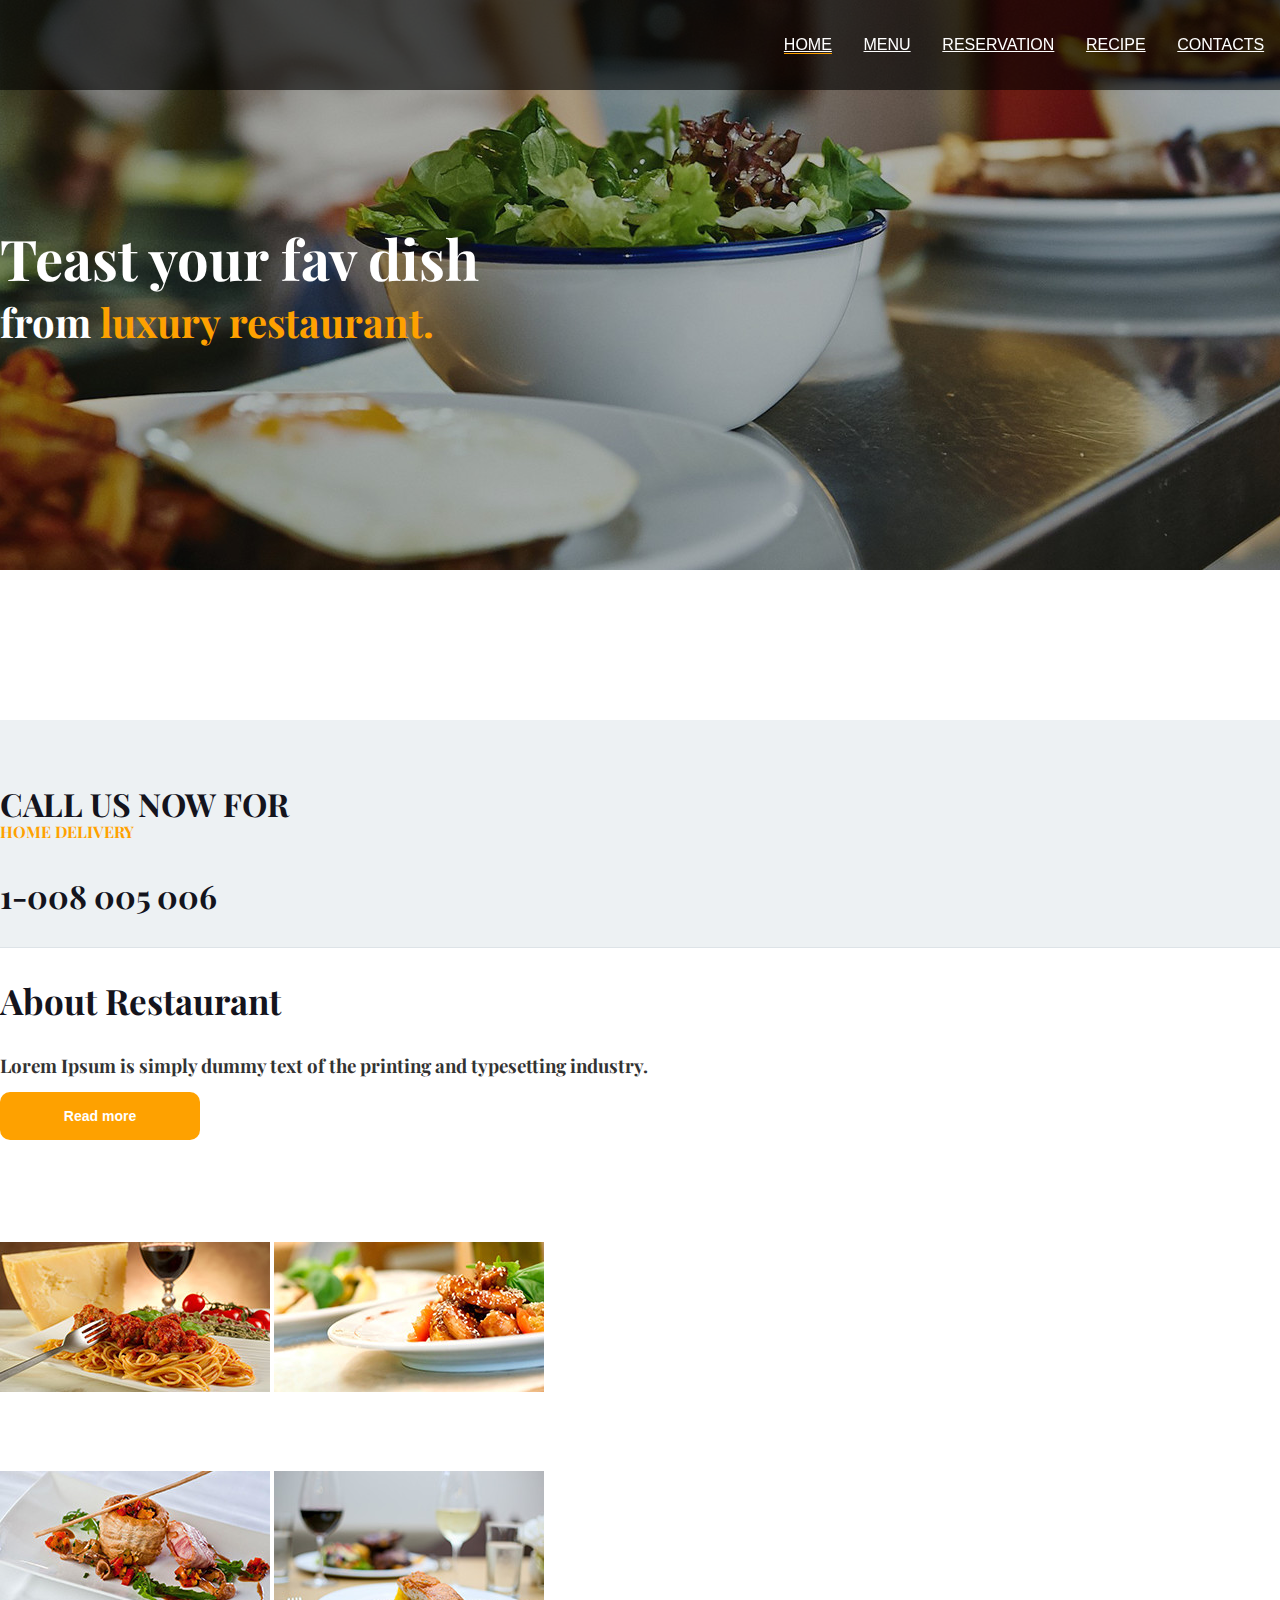
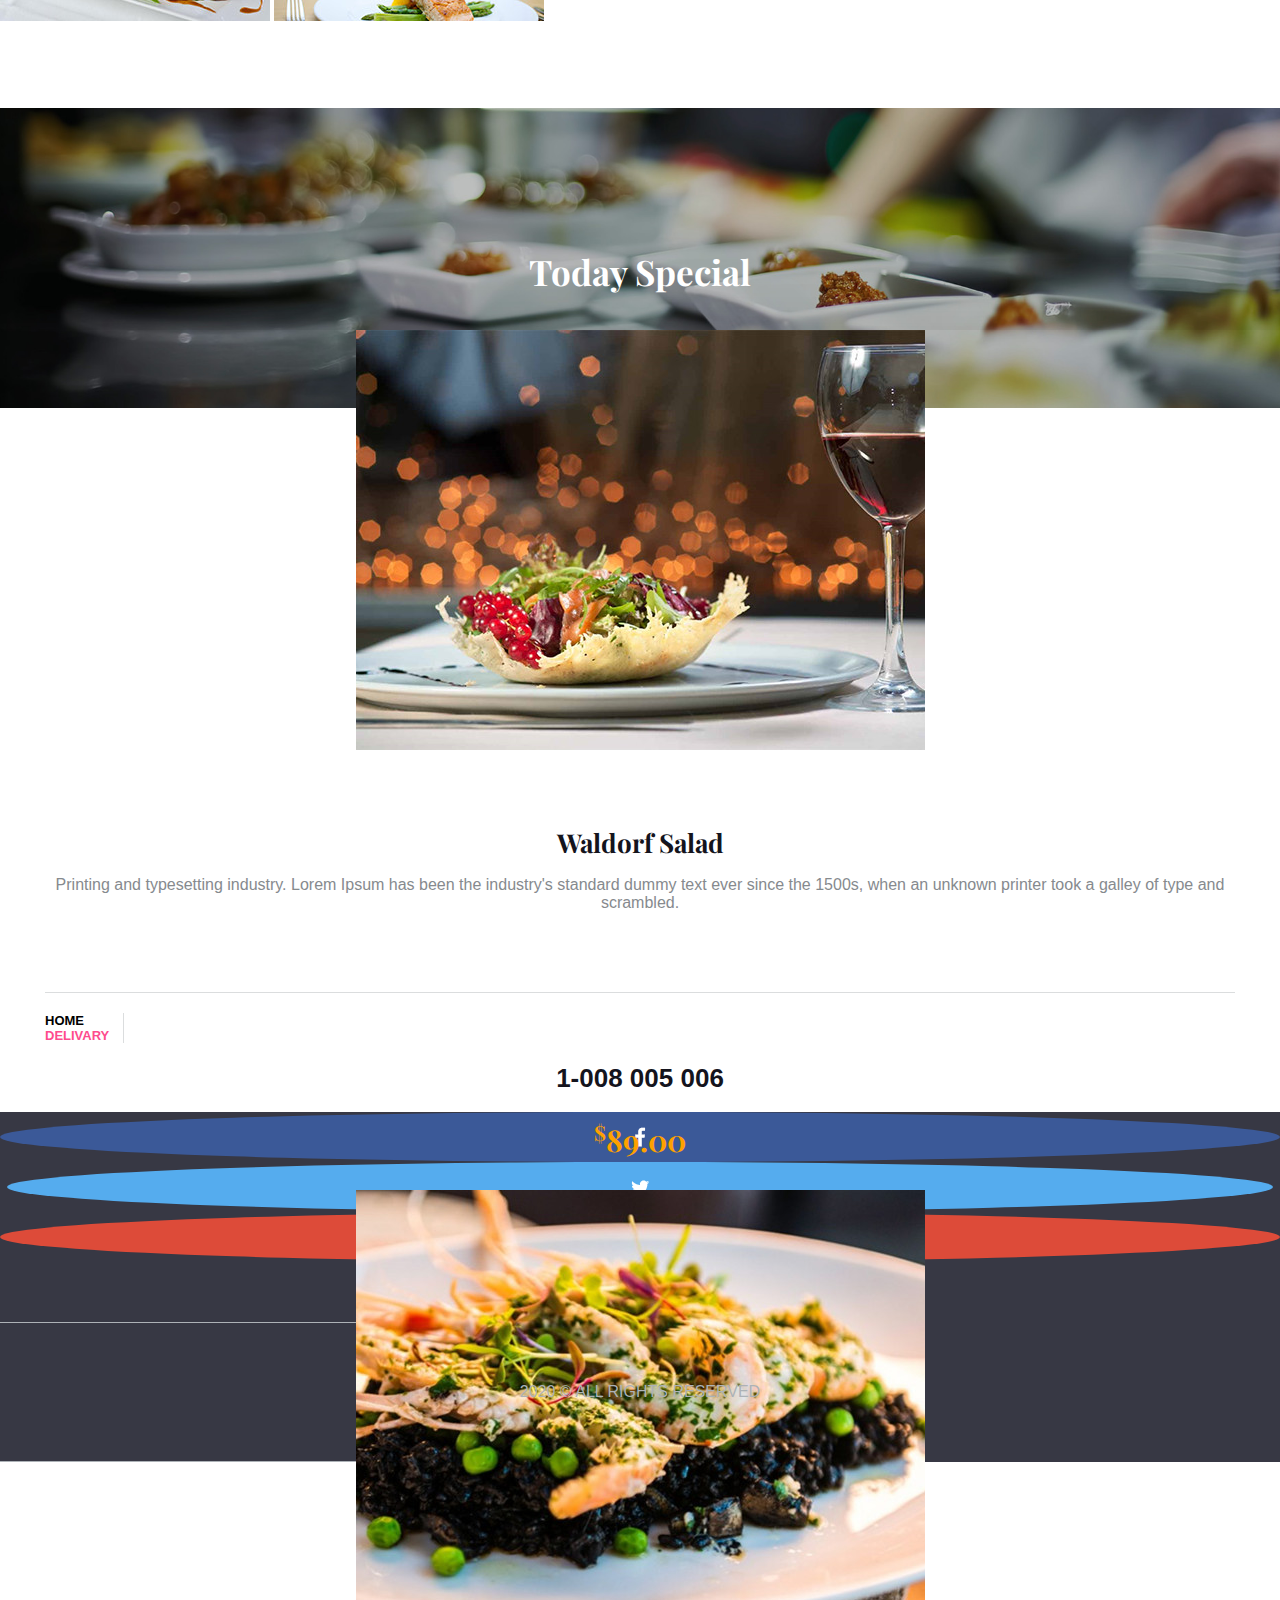
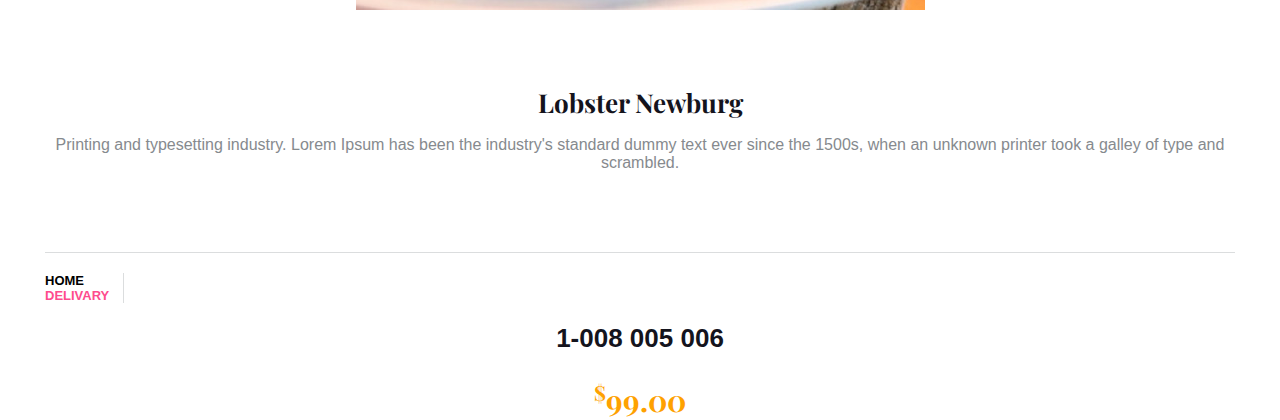
==== index.html @ 230fb9c1 "Add files to project" ====
<!DOCTYPE html>
<html lang="en">

<head>
   <meta charset="UTF-8">
   <meta name="viewport" content="width=device-width, initial-scale=1.0">
   <title>Luxury Restaurant</title>
   <link rel="stylesheet" href="https://stackpath.bootstrapcdn.com/bootstrap/4.2.1/css/bootstrap.min.css"
      integrity="sha384-GJzZqFGwb1QTTN6wy59ffF1BuGJpLSa9DkKMp0DgiMDm4iYMj70gZWKYbI706tWS" crossorigin="anonymous">
   <link href="https://fonts.googleapis.com/css?family=Playfair+Display:400,700,Sintony:400,700" rel="stylesheet">
   <link rel="stylesheet" href="style/style.css">
   <link rel="icon" href="./favicon_io/favicon.ico" type="image/x-icon">

</head>

<body>
   <header class="header">
      <nav class="navbar-top">
         <ul class="navItems">
            <li class="navItem">
               <a class="navLink active" href="/" style="border-bottom: 1px solid #fea100">Home</a>
            </li>
            <li class="navItem">
               <a class="navLink" href="layouts/menu.html">Menu</a>
            </li>
            <li class="navItem">
               <a class="navLink" href="layouts/reservation.html">Reservation</a>
            </li>
            <li class="navItem">
               <a class="navLink" href="layouts/recipe.html">Recipe</a>
            </li>
            <li class="navItem">
               <a class="navLink" href="layouts/contacts.html">Contacts</a>
            </li>
         </ul>
         <div class="burger">
            <div class="line1"></div>
            <div class="line2"></div>
            <div class="line3"></div>
         </div>
      </nav>
      <!--<button class="book cta">
            <svg xmlns="http://www.w3.org/2000/svg" width="34" height="34" viewBox="0 0 24 24"><path d="M15 21c0 1.598-1.392 3-2.971 3s-3.029-1.402-3.029-3h6zm.137-17.055c-.644-.374-1.042-1.07-1.041-1.82v-.003c.001-1.172-.938-2.122-2.096-2.122s-2.097.95-2.097 2.122v.003c.001.751-.396 1.446-1.041 1.82-4.668 2.709-1.985 11.715-6.862 13.306v1.749h20v-1.749c-4.877-1.591-2.193-10.598-6.863-13.306zm-3.137-2.945c.552 0 1 .449 1 1 0 .552-.448 1-1 1s-1-.448-1-1c0-.551.448-1 1-1zm-6.451 16c1.189-1.667 1.605-3.891 1.964-5.815.447-2.39.869-4.648 2.354-5.509 1.38-.801 2.956-.76 4.267 0 1.485.861 1.907 3.119 2.354 5.509.359 1.924.775 4.148 1.964 5.815h-12.903z"/></svg> book table
            </button>-->
      <div class="offer">
         <div class="container">
            <div class="row">
               <div class="col-lg-12">
                  <div class="title text-center">
                     <h1 class="title-heading">Teast your fav dish</h1>
                     <h1 class="title-intro">from <span class="span">luxury restaurant.</span></h1>
                  </div>
               </div>
            </div>
         </div>
      </div>
   </header>
   <main>
      <section class="call">
         <div class="container">
            <div class="row">
               <div class="col-lg-12">
                  <div class="row">
                     <div class="col-lg-12">
                        <h3 class="phone-text text-center">Call us Now for
                           <span>Home Delivery</span>
                        </h3>
                     </div>
                     <div class="col-lg-12">
                        <div class="phone-digits text-center">
                           <a>1-008 005 006</a>
                        </div>
                     </div>
                  </div>
               </div>
            </div>
         </div>
      </section>
      <section class="about">
         <div class="container">
            <div class="row">
               <div class="col-12 col-lg-6 align-items-center mb-5">
                  <div class="history text-center">
                     <h2 class="history-title mt-5">About Restaurant </h2>
                     <h3>Lorem Ipsum is simply dummy text of the printing and typesetting industry. </h3>
                     <h6 class="history-text hiden-text">Lorem Ipsum has been the industry's standard dummy text ever
                        since the 1500s, when an unknown printer took a galley of type and scrambled it to make a type
                        specimen book. It has survived not only five centuries, but also the leap into electronic
                        typesetting, remaining essentially unchanged... </h6>
                     <button class="cta history-button mt-3" id="read-more">Read more</button>
                  </div>
               </div>
               <div class="col-12 col-lg-3 mt-5 pictures">
                  <div class="row">
                     <div class="col-12 col-lg-3">
                        <div class="food-images food-images_down text-center">
                           <img src="img/food1.jpg" alt="pasta" class="food-images-item">
                           <img src="img/food2.jpg" alt="chicken" class="food-images-item">
                        </div>
                     </div>
                  </div>
               </div>
               <div class="col-12 col-lg-3">
                  <div class="food-images food-images_up text-center">
                     <img src="img/food3.jpg" alt="meat" class="food-images-item">
                     <img src="img/food4.jpg" alt="fish" class="food-images-item">
                  </div>
               </div>
            </div>
         </div>
      </section>
      <section class="special">
         <div class="container">
            <div class="row">
               <div class="col-lg-12">
                  <div class="special-title">
                     <h3 class="today">Today Special</h3>
                  </div>
               </div>
            </div>
         </div>
         <div class="container">
            <div class="row">
               <div class="col-12 col-lg-6">
                  <div class="food">
                     <img src="img/dish1.jpg" alt="dish" class="food-img
                           img-fluid">
                     <h3 class="food-title">
                        Waldorf Salad
                     </h3>
                     <p class="food-desc">Printing and typesetting industry. Lorem Ipsum has been the industry's
                        standard dummy text ever since the 1500s, when an unknown printer took a galley of type and
                        scrambled.</p>
                     <div class="food-details d-flex">
                        <div class="food-del text-center">
                           Home <span>Delivary</span>
                        </div>
                        <div class="food-phone">
                           <a>1-008 005 006</a>
                        </div>
                        <div class="food-price ml-auto">
                           <sup><small>$</small></sup>89.00
                        </div>
                     </div>
                  </div>
               </div>
               <div class="col-12 col-lg-6">
                  <div class="food">
                     <img src="img/dish.jpg" alt="dish" class="food-img
                           img-fluid">
                     <h3 class="food-title">
                        Lobster Newburg
                     </h3>
                     <p class="food-desc">Printing and typesetting industry. Lorem Ipsum has been the industry's
                        standard dummy text ever since the 1500s, when an unknown printer took a galley of type and
                        scrambled.</p>
                     <div class="food-details d-flex">
                        <div class="food-del text-center">
                           Home <span>Delivary</span>
                        </div>
                        <div class="food-phone">
                           <a>1-008 005 006</a>
                        </div>
                        <div class="food-price ml-auto">
                           <sup><small>$</small></sup>99.00
                        </div>
                     </div>
                  </div>
               </div>
            </div>
         </div>
      </section>
   </main>
   <footer class="footer">
      <div class="container">
         <div class="row">
            <div class="col-lg-12 align-items-center">
               <ul class="socials d-flex justify-content-center">
                  <li class="socials-item  socials-item-fb">
                     <a href="#"></a>
                  </li>
                  <li class="socials-item socials-item-tw">
                     <a href="#"></a>
                  </li>
                  <li class="socials-item socials-item-g">
                     <a href="#"></a>
                  </li>
               </ul>
            </div>
         </div>
         <div class="row">
            <div class="col-lg-4">
               <div class="left-line">
               </div>
            </div>
            <div class="col-lg-4">
               <div class="all-rigth">
                  <p>2020 © All rights reserved</p>
               </div>
            </div>
            <div class="col-lg-4">
               <div class="left-line">
               </div>
            </div>
         </div>
      </div>
   </footer>
   <script src="https://code.jquery.com/jquery-3.4.1.slim.min.js"
      integrity="sha384-J6qa4849blE2+poT4WnyKhv5vZF5SrPo0iEjwBvKU7imGFAV0wwj1yYfoRSJoZ+n"
      crossorigin="anonymous"></script>
   <script src="https://cdn.jsdelivr.net/npm/popper.js@1.16.0/dist/umd/popper.min.js"
      integrity="sha384-Q6E9RHvbIyZFJoft+2mJbHaEWldlvI9IOYy5n3zV9zzTtmI3UksdQRVvoxMfooAo"
      crossorigin="anonymous"></script>
   <script src="https://stackpath.bootstrapcdn.com/bootstrap/4.4.1/js/bootstrap.min.js"
      integrity="sha384-wfSDF2E50Y2D1uUdj0O3uMBJnjuUD4Ih7YwaYd1iqfktj0Uod8GCExl3Og8ifwB6"
      crossorigin="anonymous"></script>
   <script src="js/main.js" defer></script>
</body>

</html>
---- style/style.css ----
body{
	font-family: 'Sintony', sans-serif;
	margin:0;
	padding:0;
	color: #868a8e;
}
ul,li {
	display: block;
	margin: 0;
	padding: 0;
}

h1,h2,h3,h4,h5,h6{

	font-family: 'Playfair Display', serif;
	font-weight: 700;
	color: #14141d;

}

.active{
	color: #fea100;
}
.navLink:hover{
	opacity: .7;
	border-bottom: 1px solid #fea100;
}
.navbar-top{
	z-index: 900;
	width: 100%;
	height: 10vh;
	position: fixed;
	top: 0;
	left: 0;
	display: flex;
	align-items: center;
	background: rgba(0,0,0,0.6);

}
.dark{
	background: rgba(0,0,0,0.7);
	height: 100vh;
}
.navItems{
	display: flex;
	justify-content: space-around;
	width: 40%;
	margin-left: auto;
}
.show-items{
	display: block;
}
.navItem{
	margin: 0 10px;
}
.navLink{
	color: #fff;
	text-transform: uppercase;
}
.close-span{
	font-size: 40px;
	color: red;
	margin: 0 10px;
	display: none;
}
.burger{
	position: relative;
	width: 30px;
	height: 100%;
	left: 0;
	margin: 0 5%;
	display: none;
}
.line1,
.line2,
.line3{
	position: absolute;
	width: 30px;
	height: 3px;
	background: #fea100;;
}
.line1{
	
}
.line2{
	top: 10px;
}
.line3{
	top: 20px;

}
.cta{
	background: #fea100;
	border: none;
	color: #fff;
	font-size: 14px;
	border-radius: 3px;
	padding: 16px;
	margin-top: -5px;
	width: 200px;
    cursor: pointer;
    font-weight: 700;
    transition:  1s ease;
 }
 .cta:hover{
	opacity: .7;
	transition: 1s ease;
 }
.order-img{
	margin-right: 14px;
	height: 20px;
}
.main-header{
	padding: 24px 0;
}
.offer{
 	background: url('../img/first-bg.jpg') no-repeat center top;
 	height: 80vh;
 	width: 100%;
}
.title{
	padding-top: 220px ;
	padding-bottom:  250px ;

}
.title-heading{
	font-family: 'Playfair Display', serif;
	font-weight: 700;
	color:#fff;
	margin: 0;
	font-size: 56px;

}
.title-intro{
	font-family: 'Playfair Display', serif;
	font-size: 40px;
	font-weight: 700;
	color:#fff;
	margin: 0;
}

.span{
	color: #fea100;
}

.call{
	background: #edf1f3;
	padding: 30px 0;
	border-bottom: 1px solid #dde3e7;
}

.phone{
  	background: url('../img/phone.png') no-repeat left center;
  	width: 450px;

}

.phone-text{
	font-size: 2rem;
    font-weight: bold;
	color: #14141d;
	text-transform: uppercase;
}
.phone-text span{
  	color: #fea100;
	font-size: 16px;
	margin-top: -4px;
	display: block;
}
.phone-digits{
	font-size: 2rem;
 	font-weight: bold;
 	font-family: 'Playfair Display', serif;
    color: #14141d;

}

.about{
	padding-bottom: 3%;

}
.history{
	height: 150px;

}
.history p{
	color: #9CA089;

}
.history-title{
  	font-size: 35px;
 	font-family: 'Playfair Display', serif;
 	color: #14141d;
 	font-weight: bold;

}
.history-text{
	font-size: 14px;
	color: 	#5c6369;
	font-family: 'Sintony', sans-serif;
	margin: 0 0 48px 0;
	
}
.history h3{
	color: #333;
}
.hiden-text{
	display: none;
 	transition: 1s;
 	margin: 10% 0;
    letter-spacing: .1em;
}
.show-text{
	height: 100px;
	overflow: visible;
 	transition: 1s;
}

.history-button{
	border:none;
	border-radius: 10px;
	}
.history-button a{
 	color: #fff;
 	text-transform: uppercase;
 	font-size: 14px;
 	font-weight: bold;
 	padding: 10px 0;
 	text-decoration: none;
}
.food-images-item{
 	margin-bottom: 10px;
 	transition: 1s ease;

}
.food-images-item:hover{
	cursor: pointer;
	transition: 1s ease;
	transform: scale(1.2);
}
.food-images_down{
	margin-top: 115px;

}
.food-images_up{
	margin-top: 65px;


}
.special{
	background:url('../img/third-bg.jpg') no-repeat top center/cover; 
	height: 300px;
	display: block;
}
.special-title{
	text-align: center;

}
.today{
	font-size: 35px;
	font-weight: bold;
	font-family: 'Playfair Display', serif;
    color: #fff;
    padding-top: 140px;

}
.menu{
	margin-top: 50px;
}

.food{
	text-align: center;
	box-shadow: 0 20px 90px rgba(0,0,0,0.15);	
	margin-bottom: 0px;
    margin-top: 30px;
    transition: 1s;
}
.food-img{
 	margin-bottom: 45px;

}
.food:hover{
	cursor: pointer;
	transition: 0.5S;
	box-shadow: 2px 10px 30px 5px grey
}
.food-title{
	font-size: 26px;
	margin-bottom: 10px;	
}
.food-desc{
	font-size: 1rem;
	padding: 0 50px;
	padding-bottom: 64px ; 
}
.food-del{

	text-transform: uppercase;
	font-size: 13px;
	color: #000;
	font-weight: 700;
	width: 78px;
	text-align: left;
	border-right: 1px solid #dbddde;
	margin-top: 20px;

}
.food-del span{
 
	color: #fe4c8d;
	text-transform: uppercase;
	font-size: 13px;
	font-weight: 700;

} 
.food-details{

	border-top: 1px solid #dbddde;
	margin: 0 45px; 
}
.food-phone{
	font-size: 26px;
	font-weight: 700;
	font-family: 'Sintony', sans-serif;
	color: #14141d;
	margin: 20px ;
}
.food-price{
	font-size: 30px;
	font-family: 'Playfair Display', serif;
	font-weight: 700;
	color: #fea100;
    margin: 15px 0 ;
 }
.footer{

	background: #373844;
	color: #7e8289;	
    text-transform: uppercase;
    margin-top: 42%;		
}

.socials{
	margin-top: 50px;


}
.socials-item {
 	border-radius: 50%;

}

.socials-item a{
 	width: 50px;	
 	height: 50px;	
  	display: block;	
}

.socials-item-fb{

	background: #3b5998 url(../img/fb.png) no-repeat center center;
}
.socials-item-tw{

	background: #55acee url(../img/tw.png) no-repeat center center;
	margin: 0 7px; 
}
.socials-item-g{

	background: #dd4b39 url(../img/g.png) no-repeat center center;
}
.socials-item-fb:hover,
.socials-item-tw:hover,
.socials-item-g:hover{
	opacity: 0.5;
}
.left-line{

	height: 1px;	
	background: #adb2b7;
	width: 370px;	 

}
.all-rigth{
	text-align: center;
	color: #adb2b7;
}

.left-line,
.all-rigth{
	margin: 60px 0; 

}
.left-line{
	margin-top: 60px;

}
.modal2{

	position: fixed;
	width: 100%;
	height: 100%;
	left: 0;
	top: 0;
	z-index: 1000;
}
.modal2_overlay{
	
    display: none;
	background: rgba(0,0,0,0.7);
	position: fixed;
	width: 100%;
	height: 100%;
	left: 0;
	top: 0;
}
.modal2-body{
    text-align: center;
    width: 100%;
	height: 30%;
	position: fixed;
	left: 50%;
	top: 50%;
	transform: translate(-50%, -50%);
}
v
.par{
    margin: 90px auto; 
    font-size: 30px;
    color: rgba(200,0,0,0.8);
    }

 .show{
     display: block;
    
    }
.bettwen{
	background-color: #fff;
}
svg{
	font-size: 17px;
}
.book {
	z-index: 100;
	text-transform: uppercase;
	position: fixed;
	right: 0;
	top: 12%;
}


/*MEDIA QUERIES*/
@media screen and (max-width: 1550px){
 .footer{
	margin-top: 50%;
	}
}
@media screen and (max-width: 1850px){
 .footer{
	margin-top: 50%;
	}
}
@media screen and (max-width: 1350px){
 .footer{
	margin-top: 55%;
	}
}
@media screen and (max-width: 1150px){
 .footer{
	margin-top: 60%;
	}
}
@media screen and (max-width: 1070px){
 .footer{
	margin-top: 65%;
	}
	.pictures{
		margin: 100px 0 0 0;
	}
	.navbar-top{
		z-index: 900;
		width: 100%;
		align-content: center;
		margin: 0;
		justify-content: center;
		
	}
	.navItems{
		flex-direction: column;
		justify-content: center;
		width: 100%;
		height: 100%;
		text-align: center;
		margin: 40% 0;
		display: none;
	}
	.navItem{
		margin: 10px 0;
		font-size: 1.5rem;
	}
	.close-span{
		display: block;
	}
	.burger{
		width: 100%;
		height: 7%;
		background: rgba(0,0,0,0.5);
		display: block;
		position: absolute;
		top: 0;
		left: 0;
		margin: 0;

	}
}
@media screen and (max-width: 992px){
.logo{
    width: 40%;
}
.menu ul{
	flex-direction: column;
}
.menu ul li {
 	margin: 0 auto;
 	font-size: 35px;
 	padding: 20px 0;
}
.book{
	margin: 20px auto;
	height: 70px;
	width: 100%;
	font-size: 25px;
}
.order-img{
	height: 40px;

}
.phone-text{
 	font-size: 25px;
}
.phone-text span{
 	font-size: 2.7rem;

}
.phone-digits{
	font-size: 2rem;
	width: 100%;
}
.footer{
	margin-top:  1500px ;
	height: 200px;
}
.socials {
	margin: 5% 0 0 0;
}
.socials-item a{
	height: 70px;
	width: 70px;
}
.all-rigth{
	margin: 20px ;
}
.left-line{
 	display: none;
}
}
@media screen and (max-width: 778px){
	.food-title p{
		font-size: 1.5rem;
	}
	.food-images-item{
		width: 100%;
	}
	.navbar{
		flex-direction: column !important;
	}

}

 
@media screen and (max-width: 576px){
	 p{
		font-size: 1rem;
	}
	.book {
     margin: 0;
     height: auto; 
     width: 100%;
     text-transform: uppercase;
 }
	.history-title{
		font-size: 3rem;
	}
	.history h3{
		font-size: 1.5rem;
	}
	.phone-digits span {
		font-size: 2.9rem;
	}
	.cta{
		width: 100%;
		font-size: 2rem;
		margin: 10px 0 0 0;

	}
	.food-images-item{
		width: 100%;
	}
	.today{
		font-size: 3rem;
	}
	.food-title{
		font-size: 2.9rem;
	}
	.food-desc{
		font-size: 1.4rem;
		padding: 0;
	}
	.food-del{
	 width: 100%; 
     border-right: none;
     font-size: 1.5rem;
	}
	.food-del span {
		font-size: 1.5rem;
	}
	.food-details{
		flex-direction: column;
		
}
	.food-phone{
		margin: 0;
		padding: 5px;
	}
	.food-price{
		margin: 0 0 17px !important;
	}
	.footer{
		margin-top: 1650px;
	}


}
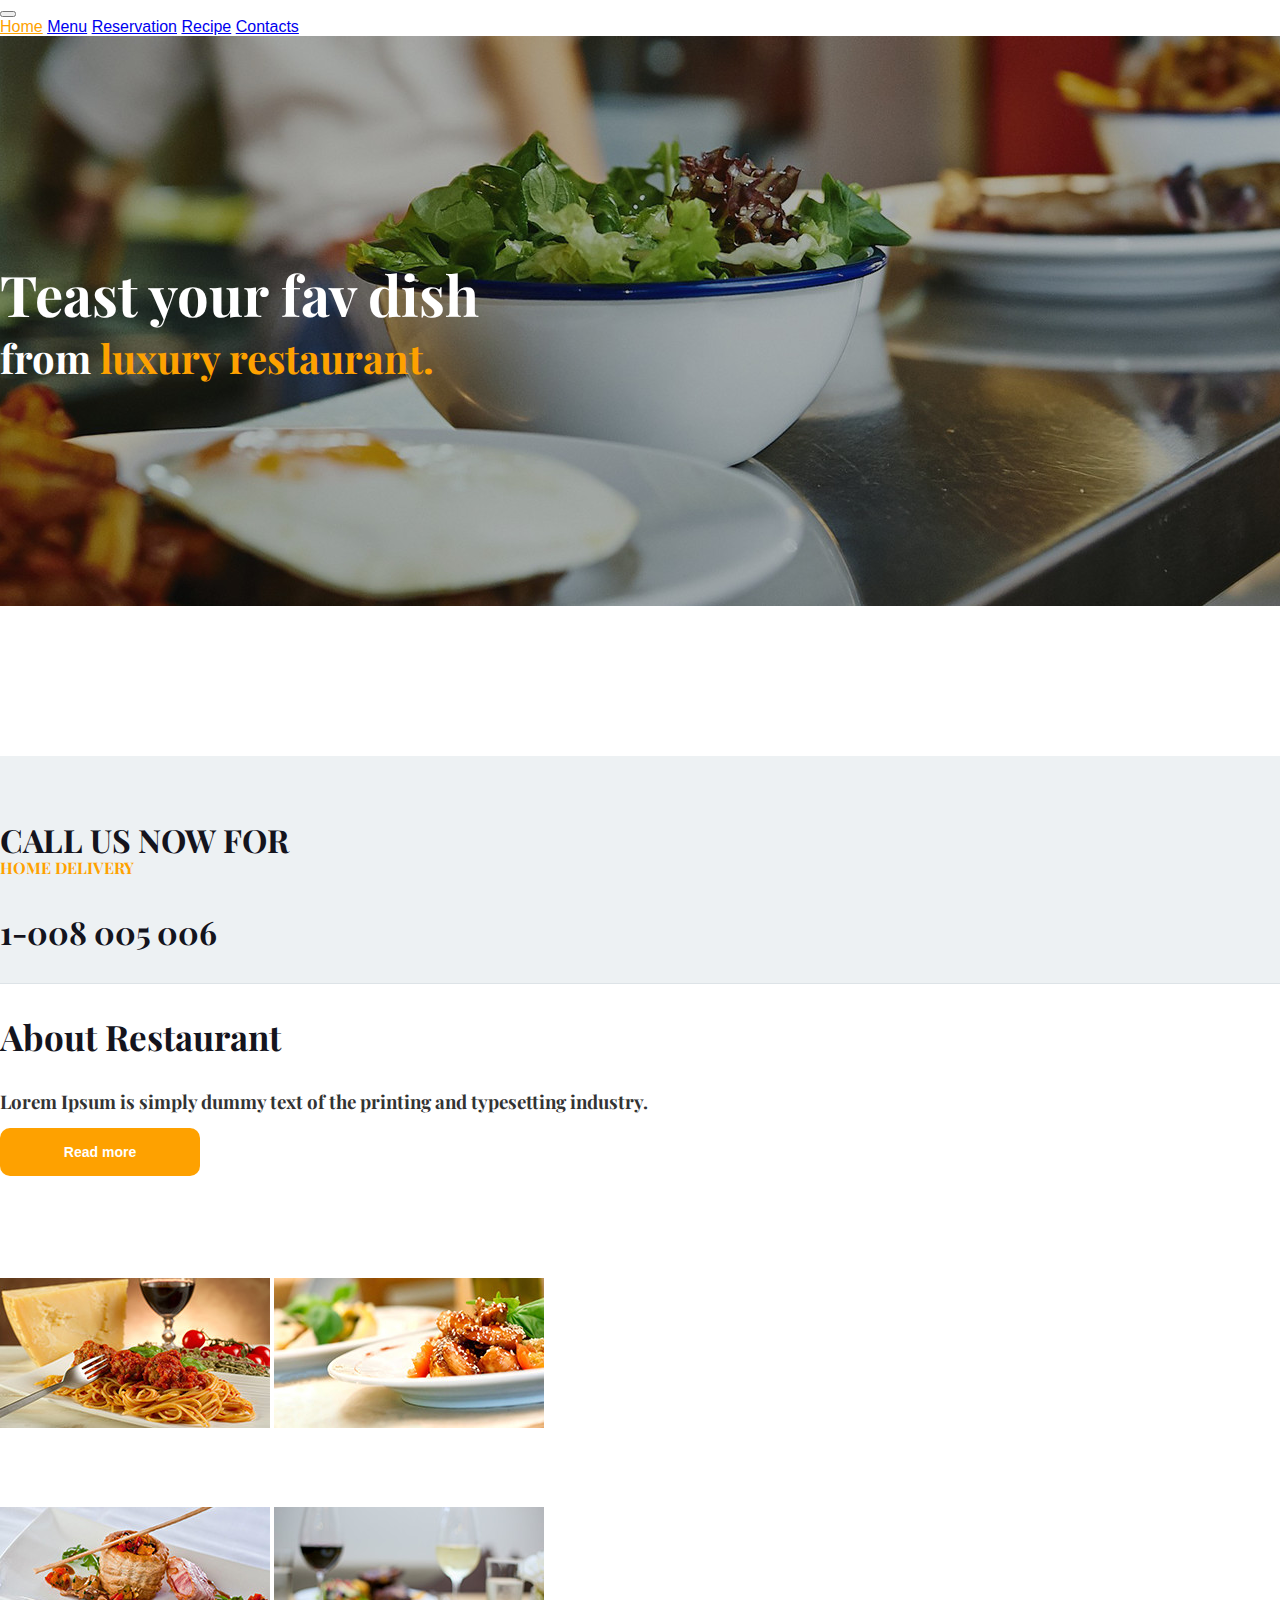
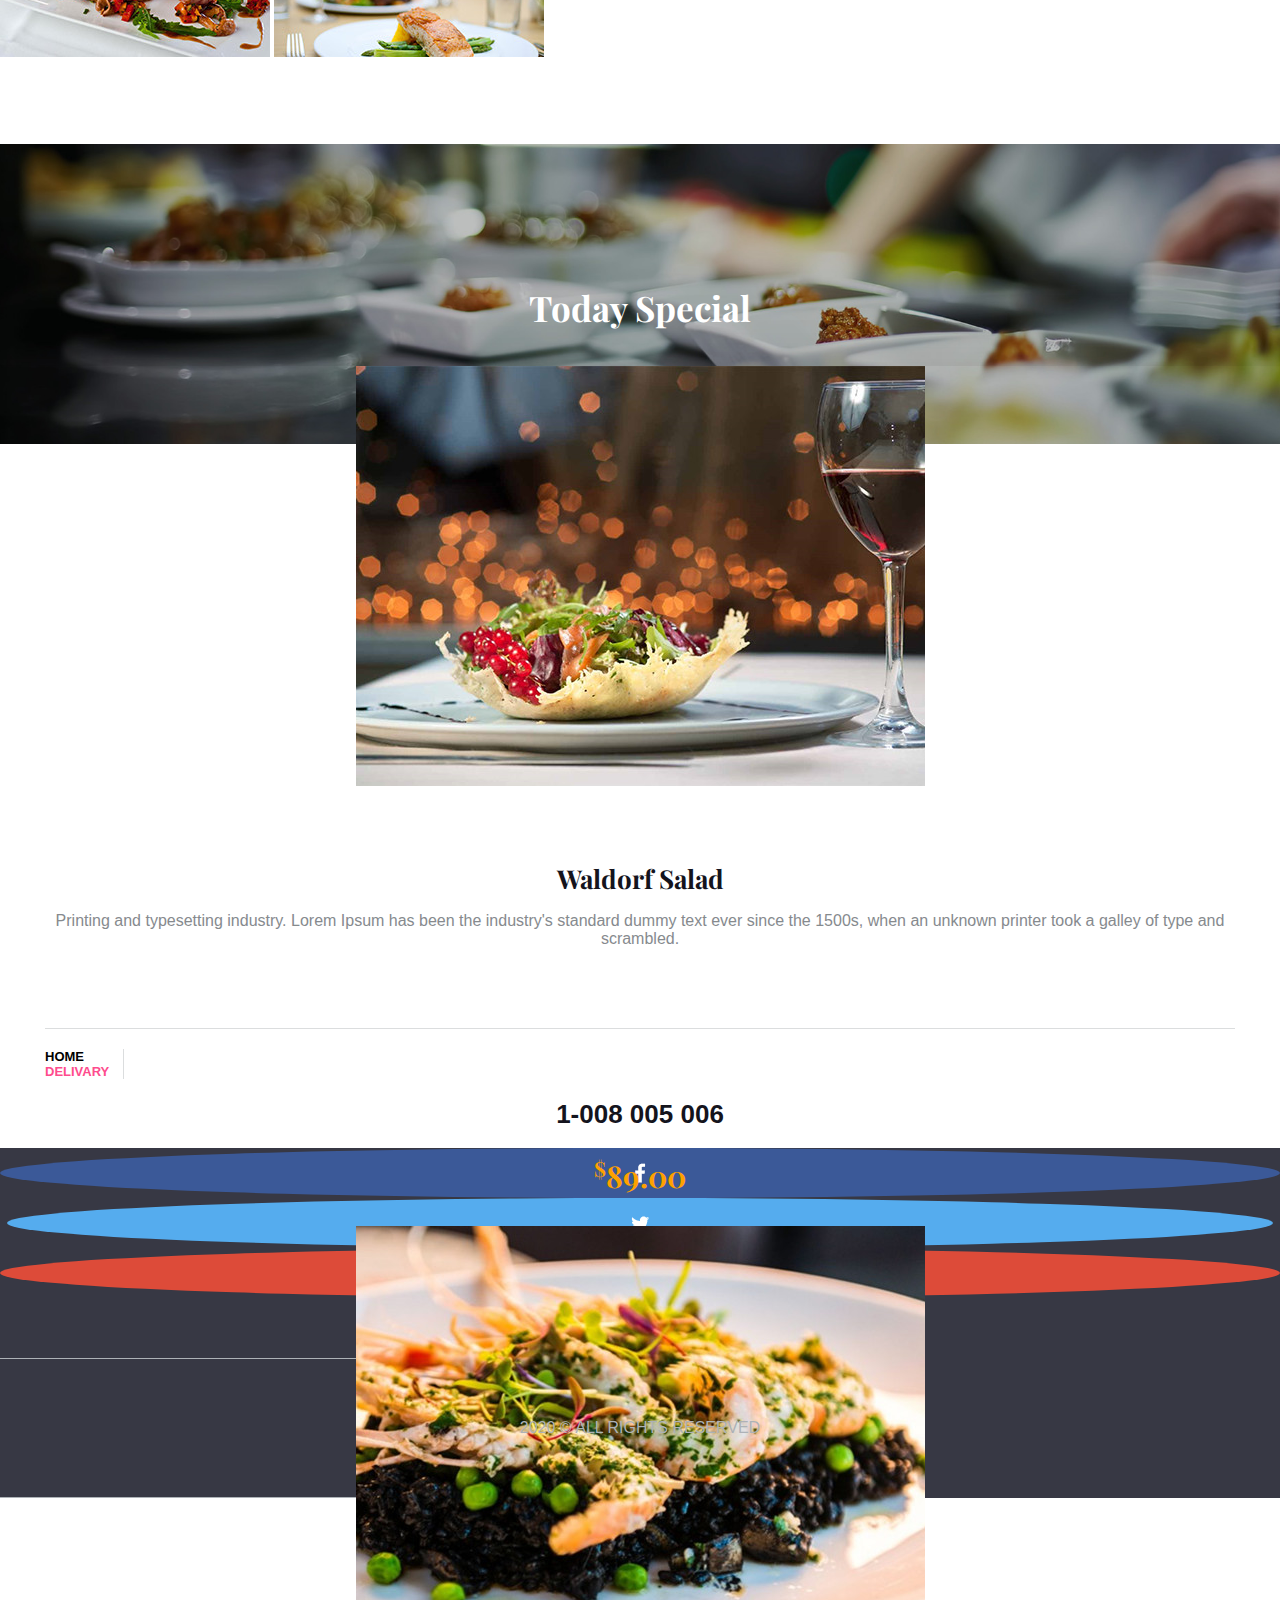
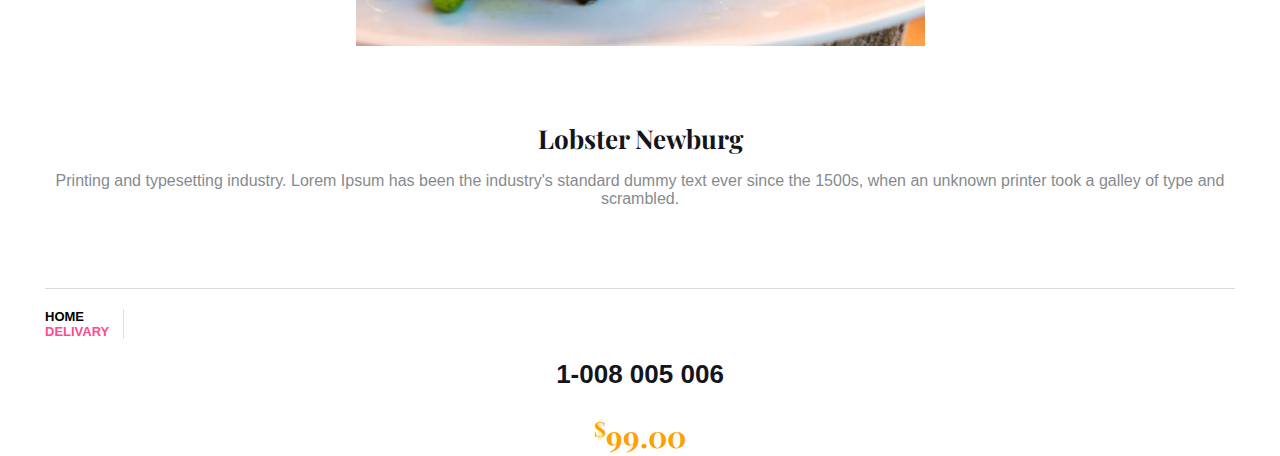
==== commit 2a76bed8: "Update index.html" ====
--- a/index.html
+++ b/index.html
@@ -1,6 +1,5 @@
 <!DOCTYPE html>
 <html lang="en">
-
 <head>
    <meta charset="UTF-8">
    <meta name="viewport" content="width=device-width, initial-scale=1.0">
@@ -10,40 +9,24 @@
    <link href="https://fonts.googleapis.com/css?family=Playfair+Display:400,700,Sintony:400,700" rel="stylesheet">
    <link rel="stylesheet" href="style/style.css">
    <link rel="icon" href="./favicon_io/favicon.ico" type="image/x-icon">
-
 </head>
-
 <body>
    <header class="header">
-      <nav class="navbar-top">
-         <ul class="navItems">
-            <li class="navItem">
-               <a class="navLink active" href="/" style="border-bottom: 1px solid #fea100">Home</a>
-            </li>
-            <li class="navItem">
-               <a class="navLink" href="layouts/menu.html">Menu</a>
-            </li>
-            <li class="navItem">
-               <a class="navLink" href="layouts/reservation.html">Reservation</a>
-            </li>
-            <li class="navItem">
-               <a class="navLink" href="layouts/recipe.html">Recipe</a>
-            </li>
-            <li class="navItem">
-               <a class="navLink" href="layouts/contacts.html">Contacts</a>
-            </li>
-         </ul>
-         <div class="burger">
-            <div class="line1"></div>
-            <div class="line2"></div>
-            <div class="line3"></div>
-         </div>
-      </nav>
-      <!--<button class="book cta">
-            <svg xmlns="http://www.w3.org/2000/svg" width="34" height="34" viewBox="0 0 24 24"><path d="M15 21c0 1.598-1.392 3-2.971 3s-3.029-1.402-3.029-3h6zm.137-17.055c-.644-.374-1.042-1.07-1.041-1.82v-.003c.001-1.172-.938-2.122-2.096-2.122s-2.097.95-2.097 2.122v.003c.001.751-.396 1.446-1.041 1.82-4.668 2.709-1.985 11.715-6.862 13.306v1.749h20v-1.749c-4.877-1.591-2.193-10.598-6.863-13.306zm-3.137-2.945c.552 0 1 .449 1 1 0 .552-.448 1-1 1s-1-.448-1-1c0-.551.448-1 1-1zm-6.451 16c1.189-1.667 1.605-3.891 1.964-5.815.447-2.39.869-4.648 2.354-5.509 1.38-.801 2.956-.76 4.267 0 1.485.861 1.907 3.119 2.354 5.509.359 1.924.775 4.148 1.964 5.815h-12.903z"/></svg> book table
-            </button>-->
-      <div class="offer">
-         <div class="container">
+      <nav class="navbar navbar-expand-lg navbar-dark bg-dark fixed-top">
+         <button class="navbar-toggler" type="button" data-toggle="collapse" data-target="#navbarNavAltMarkup" aria-controls="navbarNavAltMarkup" aria-expanded="false" aria-label="Toggle navigation">
+           <span class="navbar-toggler-icon"></span>
+         </button>
+         <div class="collapse navbar-collapse" id="navbarNavAltMarkup">
+           <div class="navbar-nav">
+             <a class="nav-item nav-link active" href="/">Home</a>
+             <a class="nav-item nav-link" href="./layouts/menu.html">Menu</a>
+             <a class="nav-item nav-link" href="./layouts/reservation.html">Reservation</a>
+             <a class="nav-item nav-link" href="./layouts/recipe.html">Recipe</a>
+             <a class="nav-item nav-link" href="./layouts/contacts.html">Contacts</a>
+           </div>
+         </div>
+       </nav>
+         <div class="container offer">
             <div class="row">
                <div class="col-lg-12">
                   <div class="title text-center">
@@ -53,7 +36,6 @@
                </div>
             </div>
          </div>
-      </div>
    </header>
    <main>
       <section class="call">
@@ -217,4 +199,4 @@
    <script src="js/main.js" defer></script>
 </body>
 
-</html>+</html>
